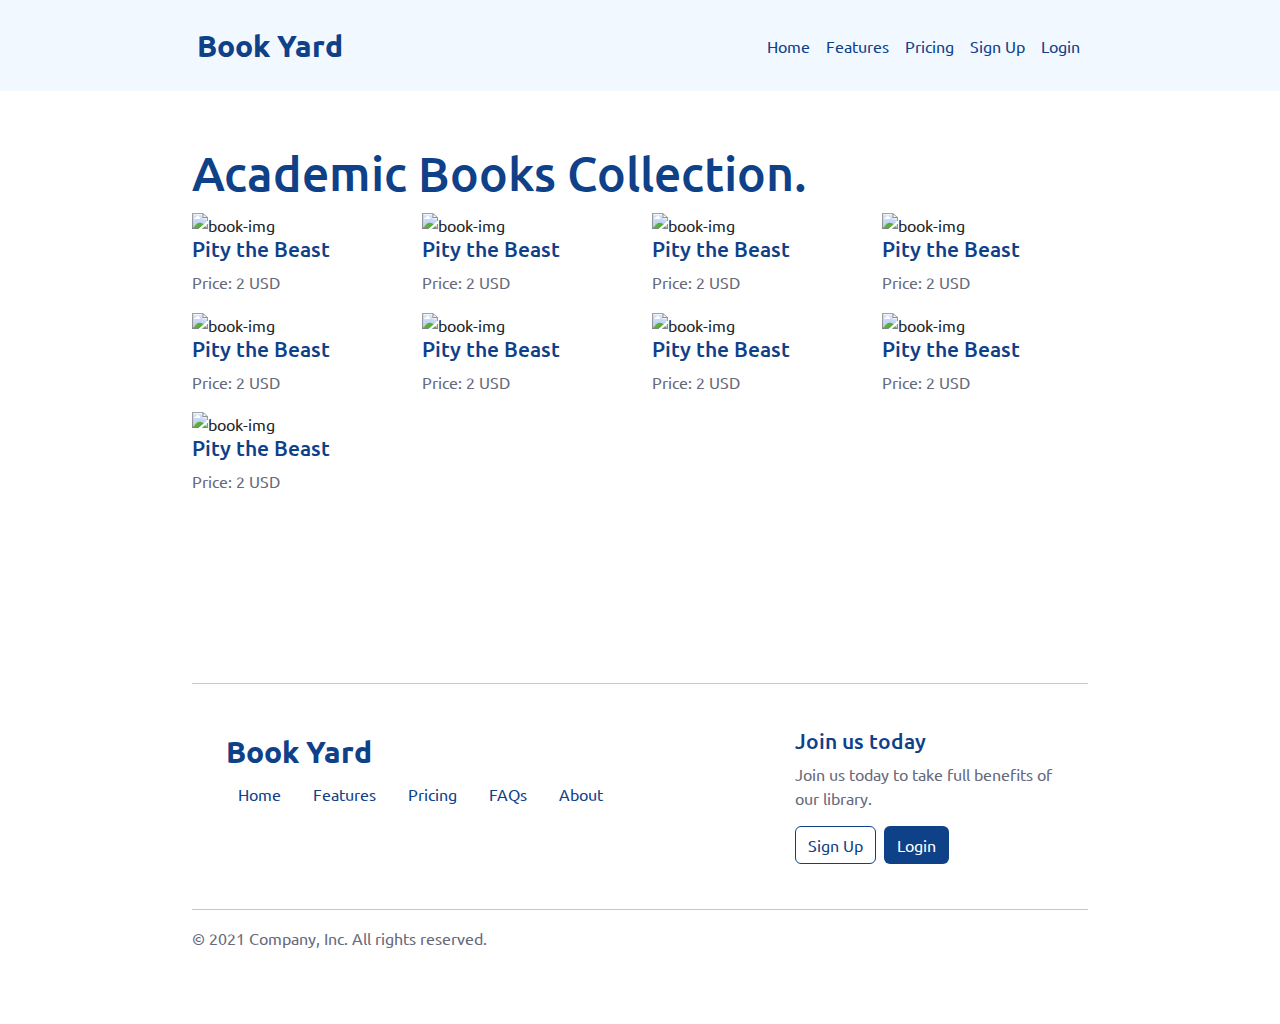
==== html-pages/academic-books.html @ cdf2b231 "add comic,novel & academic books page with sample book" ====
<!DOCTYPE html>
<html lang="en">
<head>
    <meta charset="UTF-8">
    <meta http-equiv="X-UA-Compatible" content="IE=edge">
    <meta name="viewport" content="width=device-width, initial-scale=1.0">
    <link rel="preconnect" href="https://fonts.googleapis.com">
    <link rel="preconnect" href="https://fonts.gstatic.com" crossorigin>
    <link href="https://fonts.googleapis.com/css2?family=Ubuntu&display=swap" rel="stylesheet">
    <script src="https://kit.fontawesome.com/988acad91f.js" crossorigin="anonymous"></script>
    <link rel="stylesheet" href="https://cdn.jsdelivr.net/npm/bootstrap@5.1.3/dist/css/bootstrap.min.css">
    <link rel="stylesheet" href="../styles/style.css">
    <title>Book Yard</title>
</head>
<body>

    <!-- Navigation Bar -->
    <nav class="navbar navbar-expand navigation-bar" id="navigation">
        <div class="container-fluid">
            <a class="navbar-brand" href="../index.html">
                <img src="../images/logo.png" alt="" width="20" height="auto" class="brand-logo">
                <span class="brand-text">Book Yard</span>
            </a>
          <div class="navigation-bar-items">
            <ul class="navbar-nav">
                <li class="nav-item">
                  <a class="nav-link" href="#">Home</a>
                </li>
                <li class="nav-item">
                  <a class="nav-link" href="#">Features</a>
                </li>
                <li class="nav-item">
                  <a class="nav-link" href="#">Pricing</a>
                </li>
                <li class="nav-item">
                    <a class="nav-link" href="signup.html">Sign Up</a>
                </li>
                <li class="nav-item">
                    <a class="nav-link" href="login.html">Login</a>
                </li>
              </ul>
          </div>
        </div>
      </nav> 

      <section class="signup-section ">
        <div class="container-fluid">
            <div class="title-container">
              <h3> Academic Books Collection.</h3>

              <!-- Comics -->
              <div class="card-deck">
                <div class="row">

                  <!-- Book Card -->
                  <div class="col-3 book-card">
                    <div class="book-img-container">
                      <img class = "book-img" src="https://i.gr-assets.com/images/S/compressed.photo.goodreads.com/books/1636887486l/58468365.jpg" alt="book-img">
                    </div>
                    <div class="book-text">
                      <h5 class="book-title"> Pity the Beast</h5>
                      <p> Price: 2 USD</p>
                    </div>
                  </div>

                  <!-- Book Card -->
                  <div class="col-3 book-card">
                    <div class="book-img-container">
                      <img class = "book-img" src="https://i.gr-assets.com/images/S/compressed.photo.goodreads.com/books/1636887486l/58468365.jpg" alt="book-img">
                    </div>
                    <div class="book-text">
                      <h5 class="book-title"> Pity the Beast</h5>
                      <p> Price: 2 USD</p>
                    </div>
                  </div>

                  <!-- Book Card -->
                  <div class="col-3 book-card">
                    <div class="book-img-container">
                      <img class = "book-img" src="https://i.gr-assets.com/images/S/compressed.photo.goodreads.com/books/1636887486l/58468365.jpg" alt="book-img">
                    </div>
                    <div class="book-text">
                      <h5 class="book-title"> Pity the Beast</h5>
                      <p> Price: 2 USD</p>
                    </div>
                  </div>

                  <!-- Book Card -->
                  <div class="col-3 book-card">
                    <div class="book-img-container">
                      <img class = "book-img" src="https://i.gr-assets.com/images/S/compressed.photo.goodreads.com/books/1636887486l/58468365.jpg" alt="book-img">
                    </div>
                    <div class="book-text">
                      <h5 class="book-title"> Pity the Beast</h5>
                      <p> Price: 2 USD</p>
                    </div>
                  </div>

                  <!-- Book Card -->
                  <div class="col-3 book-card">
                    <div class="book-img-container">
                      <img class = "book-img" src="https://i.gr-assets.com/images/S/compressed.photo.goodreads.com/books/1636887486l/58468365.jpg" alt="book-img">
                    </div>
                    <div class="book-text">
                      <h5 class="book-title"> Pity the Beast</h5>
                      <p> Price: 2 USD</p>
                    </div>
                  </div>

                  <!-- Book Card -->
                  <div class="col-3 book-card">
                    <div class="book-img-container">
                      <img class = "book-img" src="https://i.gr-assets.com/images/S/compressed.photo.goodreads.com/books/1636887486l/58468365.jpg" alt="book-img">
                    </div>
                    <div class="book-text">
                      <h5 class="book-title"> Pity the Beast</h5>
                      <p> Price: 2 USD</p>
                    </div>
                  </div>

                  <!-- Book Card -->
                  <div class="col-3 book-card">
                    <div class="book-img-container">
                      <img class = "book-img" src="https://i.gr-assets.com/images/S/compressed.photo.goodreads.com/books/1636887486l/58468365.jpg" alt="book-img">
                    </div>
                    <div class="book-text">
                      <h5 class="book-title"> Pity the Beast</h5>
                      <p> Price: 2 USD</p>
                    </div>
                  </div>

                  <!-- Book Card -->
                  <div class="col-3 book-card">
                    <div class="book-img-container">
                      <img class = "book-img" src="https://i.gr-assets.com/images/S/compressed.photo.goodreads.com/books/1636887486l/58468365.jpg" alt="book-img">
                    </div>
                    <div class="book-text">
                      <h5 class="book-title"> Pity the Beast</h5>
                      <p> Price: 2 USD</p>
                    </div>
                  </div>

                  <!-- Book Card -->
                  <div class="col-3 book-card">
                    <div class="book-img-container">
                      <img class = "book-img" src="https://i.gr-assets.com/images/S/compressed.photo.goodreads.com/books/1636887486l/58468365.jpg" alt="book-img">
                    </div>
                    <div class="book-text">
                      <h5 class="book-title"> Pity the Beast</h5>
                      <p> Price: 2 USD</p>
                    </div>
                  </div>
                </div>
              </div>

                
            </div>
        </div>
      </section>



    <!-- Footer -->
    <footer class="py-5">
        <div class="container-fluid">
            <hr>
            <div class="row footer-section">
                <div class="col-8">
                    <a class="navbar-brand" href="#">
                        <img src="../images/logo.png" alt="" width="20" height="auto" class="brand-logo">
                        <span class="brand-text">Book Yard</span>
                    </a>
                  <ul class="nav">
                    <li class="nav-item mb-2"><a href="#" class="nav-link">Home</a></li>
                    <li class="nav-item mb-2"><a href="#" class="nav-link">Features</a></li>
                    <li class="nav-item mb-2"><a href="#" class="nav-link">Pricing</a></li>
                    <li class="nav-item mb-2"><a href="#" class="nav-link">FAQs</a></li>
                    <li class="nav-item mb-2"><a href="#" class="nav-link">About</a></li>
                  </ul>
                </div>
          
                <div class="col-4">
                    <h5>Join us today</h5>
                    <p>Join us today to take full benefits of our library.</p>
                    <div class="d-flex w-100 gap-2">
                        <a href="signup.html">
                            <button class="btn signup-btn" type="button">Sign Up</button>
                        </a>
                        <a href="login.html">
                            <button class="btn login-btn" type="button">Login</button>
                        </a>
                    </div>
                </div>
              </div>
              <hr>
                <p>&copy; 2021 Company, Inc. All rights reserved.</p>
        </div>
      
    </footer>


</body>
</html>
---- styles/style.css ----
/* 
font-family: 'Ubuntu', sans-serif; 
*/

body {
    font-family: 'Ubuntu', sans-serif; 
}

h1 {
    color: #ff793f;
    font-size: 5rem;
}

h2 {
    color: #0f4189;
    /* color: #ff793f; */
    font-size: 3.5rem;
}

h3 {
    font-size: 3rem;
}

h4{
    font-size: 1.5rem;
}

h5 {
    font-size: 1.3rem;
}

h3,h4,h5,h6{
    color: #0f4189;
}

a {
    font-weight: bold;
    font-size: 1.2rem;
}

p{
    color: #666a7b;
}

.login-btn{
    background-color: #0f4189;
    color: #ffffff;
}
.login-btn:hover {
    color: #ffffff;
    background-color: #ff793f;
}

.signup-btn{
    background-color: #ffffff;
    color: #0f4189;
    border: #0f4189 solid 1.5px;
}
.signup-btn:hover {
    color: #ff793f;
    border: #ff793f solid 1.5px;
}

.container-fluid{
 padding: 10px 15%;
}

.colored-section {
    background-color: #f2f8ff;
}

.brand-logo {
    width: 30px;
}

.brand-text {
    font-size: 30px;
    font-weight: bold;
    color: #0f4189;
}

/* Navigation-Bar */
.navigation-bar {
    background-color: #f2f8ff;
    position: fixed;
    width: 100%;
}

.nav-link {
    color:#0f4189;
}


/* Title-Section */
.title-container{
    padding: 15% 0 10%;
}

.title-text {
    margin: 10% 5%;
}

.title-img{
    width: 110%;
}

/* Features-Section */
.features-section-top{
    text-align: center;
    padding: 15% 2% 5%;
}

.features-section-bottom{
    text-align: center;
    padding: 2% 2%;
}

.feature-card {
    padding: 2% 7%;
}

.feature-icon {
    color: #ff793f;
    font-size: 4rem;
    margin: 10%;
}

/* Footer Section */
.footer-section {
    margin: 5% 2%;
}




/* Sign Up Page */
.signup-container {
    margin: 0 10%;
    padding: 5% 3%;
    background-color: #f2f8ff;
    border-radius: 1.5rem;
}

.form-element {
    margin: 40px 0;
    text-align: left;
}

/* Log In Page */
.login-container {
    margin: 0 25%;
    padding: 5% 3%;
    background-color: #f2f8ff;
    border-radius: 1.5rem;
}

/* Pricing Page */
.pricing-container {
    margin: 0 10%;
    padding: 5% 3%;
    background-color: #f2f8ff;
}
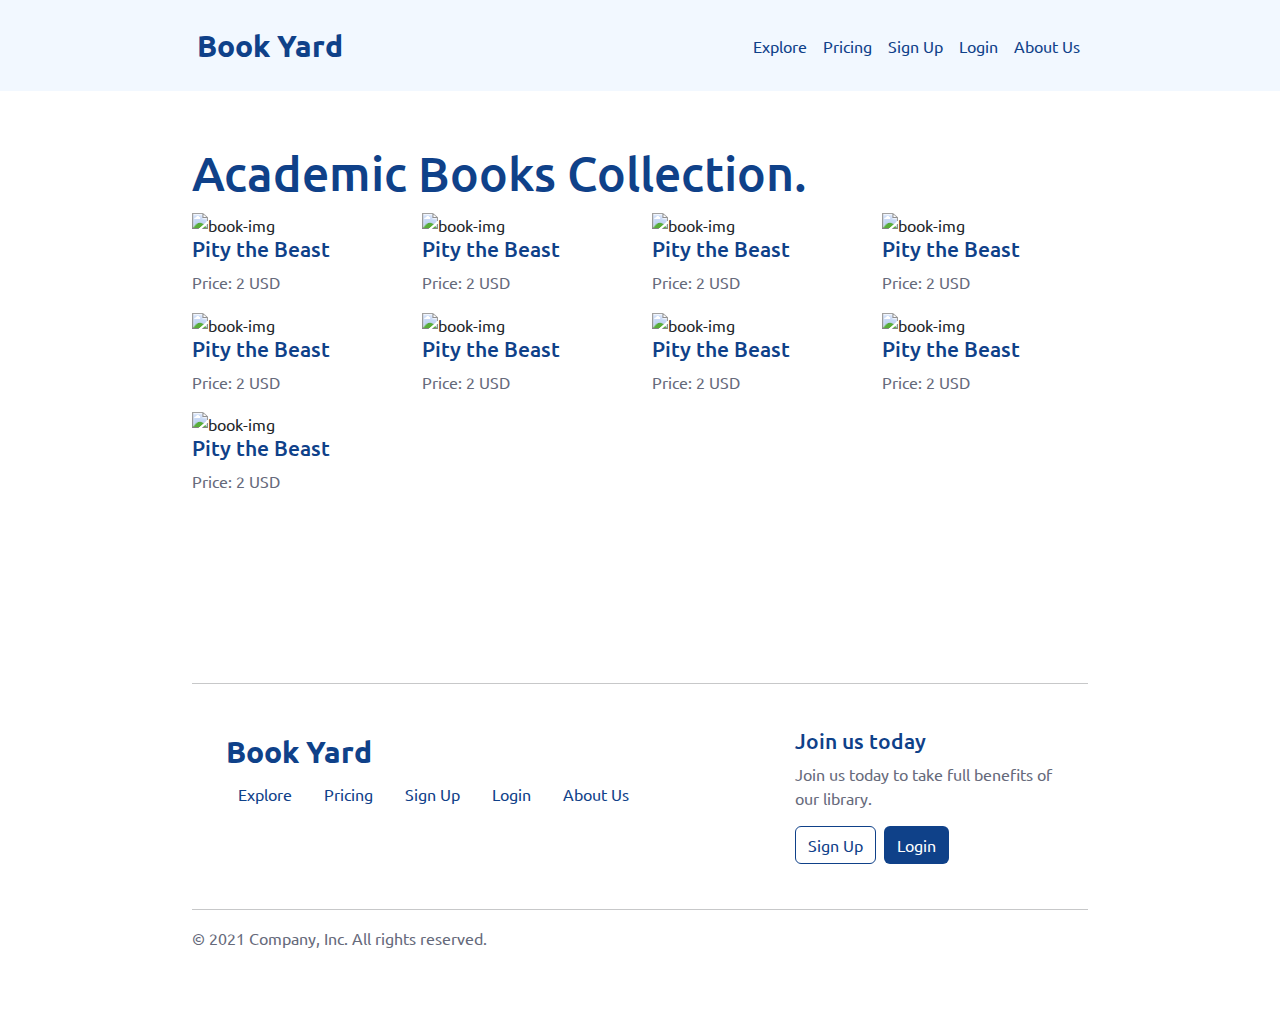
==== commit 4024c4b1: "update links" ====
--- a/html-pages/academic-books.html
+++ b/html-pages/academic-books.html
@@ -23,21 +23,21 @@
             </a>
           <div class="navigation-bar-items">
             <ul class="navbar-nav">
-                <li class="nav-item">
-                  <a class="nav-link" href="#">Home</a>
-                </li>
-                <li class="nav-item">
-                  <a class="nav-link" href="#">Features</a>
-                </li>
-                <li class="nav-item">
-                  <a class="nav-link" href="#">Pricing</a>
-                </li>
-                <li class="nav-item">
-                    <a class="nav-link" href="signup.html">Sign Up</a>
-                </li>
-                <li class="nav-item">
-                    <a class="nav-link" href="login.html">Login</a>
-                </li>
+              <li class="nav-item">
+                <a class="nav-link" href="explore.html">Explore</a>
+              </li>
+              <li class="nav-item">
+                <a class="nav-link" href="pricing.html">Pricing</a>
+              </li>
+              <li class="nav-item">
+                  <a class="nav-link" href="signup.html">Sign Up</a>
+              </li>
+              <li class="nav-item">
+                  <a class="nav-link" href="login.html">Login</a>
+              </li>
+              <li class="nav-item">
+                  <a class="nav-link" href="about-us.html">About Us</a>
+              </li>
               </ul>
           </div>
         </div>
@@ -171,11 +171,21 @@
                         <span class="brand-text">Book Yard</span>
                     </a>
                   <ul class="nav">
-                    <li class="nav-item mb-2"><a href="#" class="nav-link">Home</a></li>
-                    <li class="nav-item mb-2"><a href="#" class="nav-link">Features</a></li>
-                    <li class="nav-item mb-2"><a href="#" class="nav-link">Pricing</a></li>
-                    <li class="nav-item mb-2"><a href="#" class="nav-link">FAQs</a></li>
-                    <li class="nav-item mb-2"><a href="#" class="nav-link">About</a></li>
+                    <li class="nav-item">
+                      <a class="nav-link" href="explore.html">Explore</a>
+                    </li>
+                    <li class="nav-item">
+                      <a class="nav-link" href="pricing.html">Pricing</a>
+                    </li>
+                    <li class="nav-item">
+                        <a class="nav-link" href="signup.html">Sign Up</a>
+                    </li>
+                    <li class="nav-item">
+                        <a class="nav-link" href="login.html">Login</a>
+                    </li>
+                    <li class="nav-item">
+                        <a class="nav-link" href="about-us.html">About Us</a>
+                    </li>
                   </ul>
                 </div>
           
